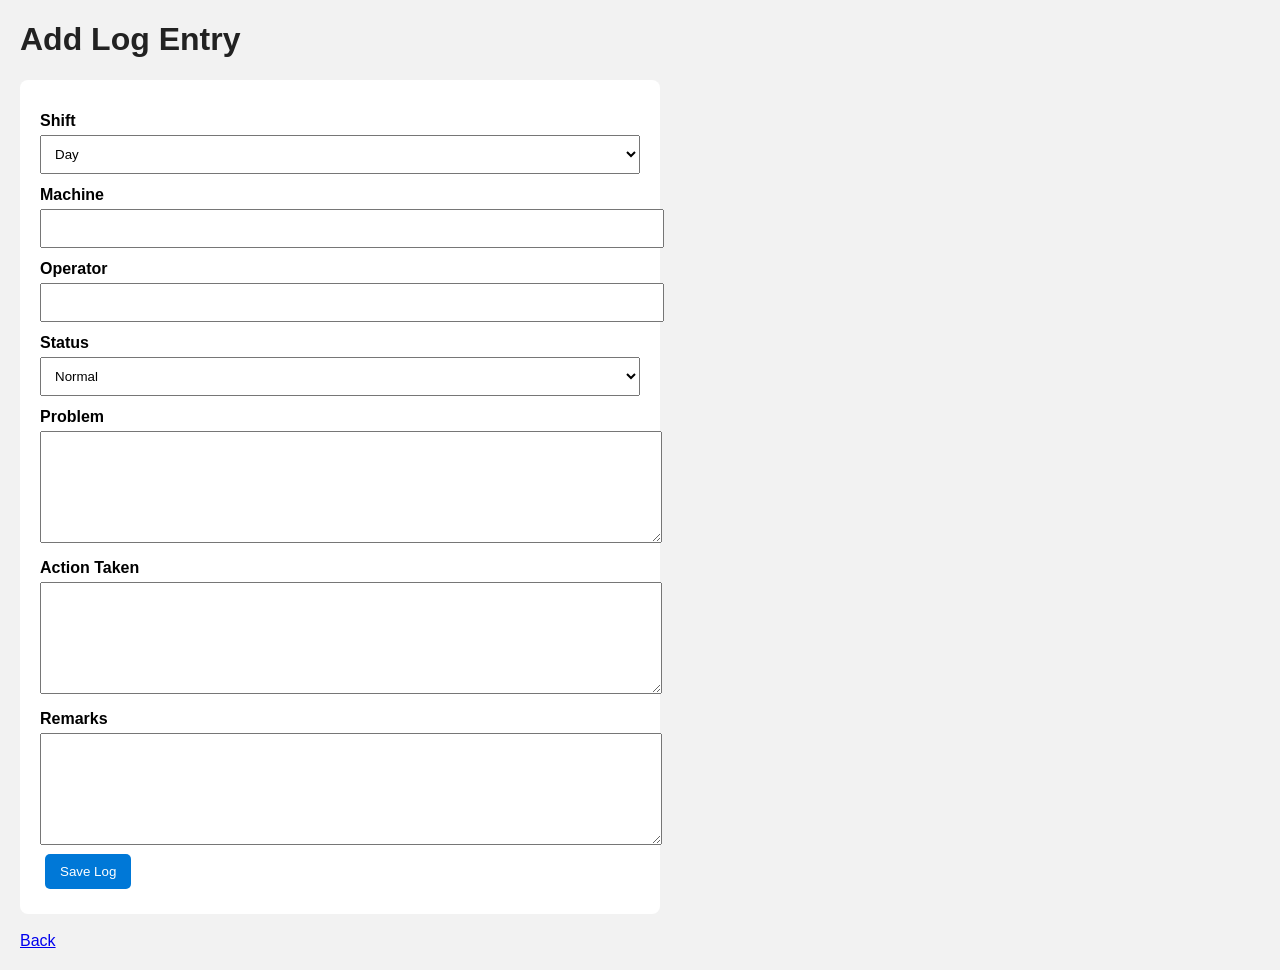
==== templates/add.html @ c538da8f "public logbook app" ====
<!DOCTYPE html>
<html>
<head>
    <title>Add Log</title>
    <link rel="stylesheet" href="/static/style.css">
</head>
<body>

<h1>Add Log Entry</h1>

<form method="POST">

    <label>Shift</label>
    <select name="shift" required>
        <option>Day</option>
        <option>Night</option>
    </select>

    <label>Machine</label>
    <input name="machine" required>

    <label>Operator</label>
    <input name="operator" required>

    <label>Status</label>
    <select name="status" required>
        <option>Normal</option>
        <option>Abnormal</option>
        <option>Breakdown</option>
        <option>Maintenance</option>
    </select>

    <label>Problem</label>
    <textarea name="problem"></textarea>

    <label>Action Taken</label>
    <textarea name="actiontaken"></textarea>

    <label>Remarks</label>
    <textarea name="remarks"></textarea>

    <button type="submit">Save Log</button>

</form>

<br>
<a href="/">Back</a>

</body>
</html>
---- static/style.css ----
body {
    font-family: Arial;
    margin: 20px;
    background: #f2f2f2;
}

h1 {
    color: #222;
}

.btn, button {
    background: #0078d7;
    color: white;
    padding: 10px 15px;
    margin: 5px;
    text-decoration: none;
    border: none;
    border-radius: 5px;
    display: inline-block;
}

form {
    background: white;
    padding: 20px;
    max-width: 600px;
    border-radius: 8px;
}

label {
    display: block;
    margin-top: 12px;
    font-weight: bold;
}

input, select, textarea {
    width: 100%;
    padding: 10px;
    margin-top: 5px;
}

textarea {
    height: 90px;
}

table {
    width: 100%;
    border-collapse: collapse;
    background: white;
    margin-top: 20px;
}

th, td {
    border: 1px solid #ccc;
    padding: 8px;
}

th {
    background: #333;
    color: white;
}
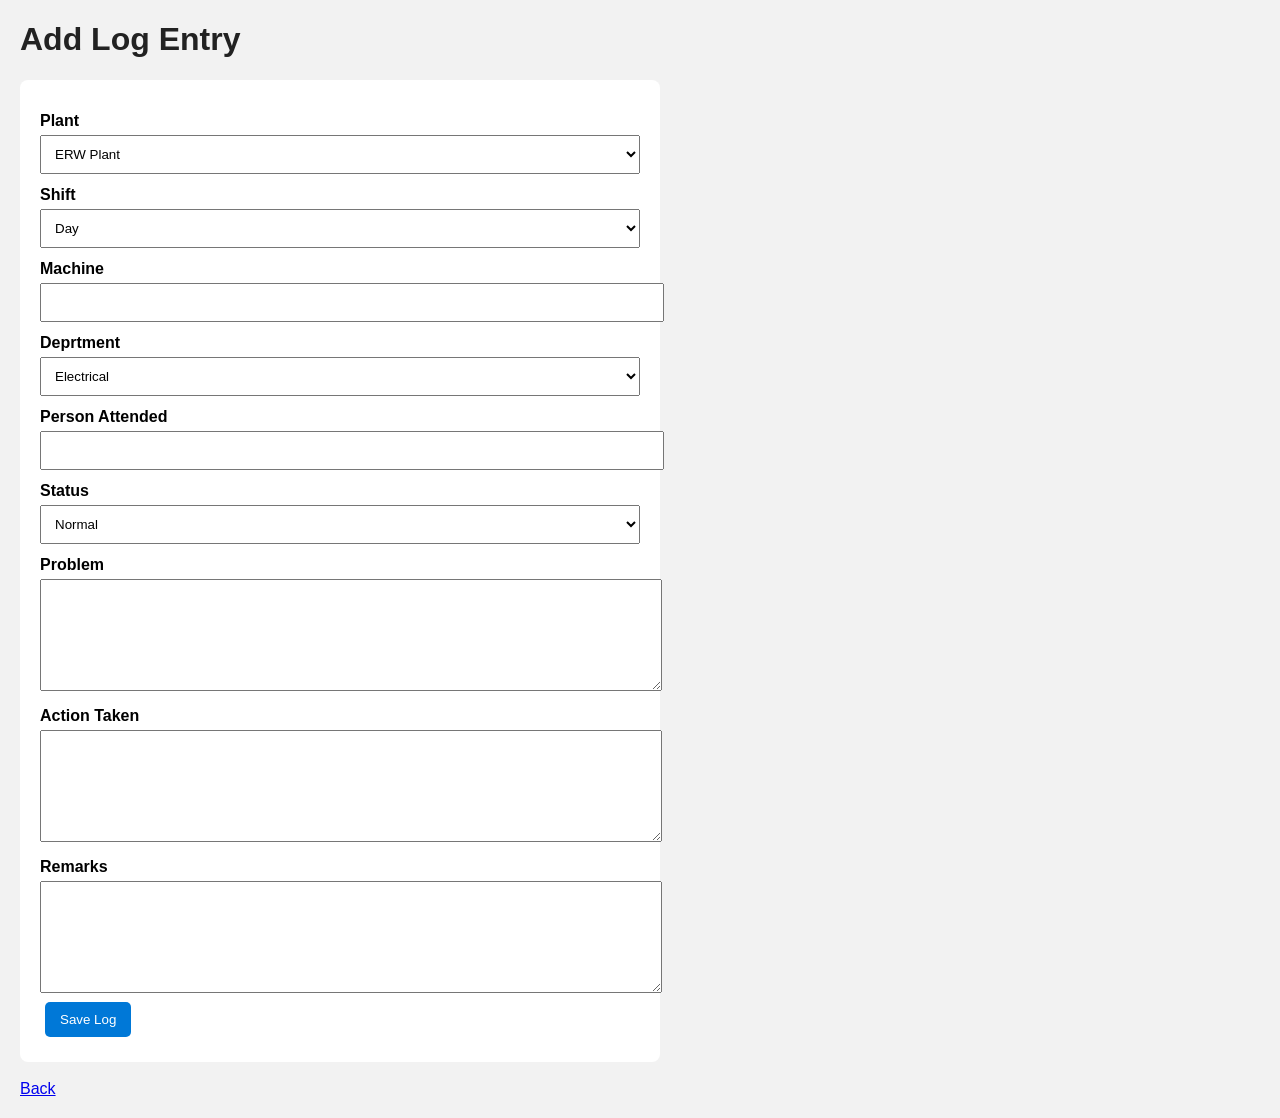
==== commit 4ed28fb0: "update columns" ====
--- a/templates/add.html
+++ b/templates/add.html
@@ -10,16 +10,32 @@
 
 <form method="POST">
 
+    
+
+    <label>Plant</label>
+    <select name="Plant" required>
+        <option>ERW Plant</option>
+        <option>Threading</option>
+        <option>Heat Treatment</option>
+    </select>
+
     <label>Shift</label>
     <select name="shift" required>
         <option>Day</option>
         <option>Night</option>
     </select>
 
+
     <label>Machine</label>
     <input name="machine" required>
 
-    <label>Operator</label>
+    <label>Deprtment</label>
+    <select name="Department" required>
+        <option>Electrical</option>
+        <option>Mechanical</option>
+    </select>
+
+    <label>Person Attended</label>
     <input name="operator" required>
 
     <label>Status</label>
@@ -28,6 +44,7 @@
         <option>Abnormal</option>
         <option>Breakdown</option>
         <option>Maintenance</option>
+        <option>Project</option>
     </select>
 
     <label>Problem</label>
